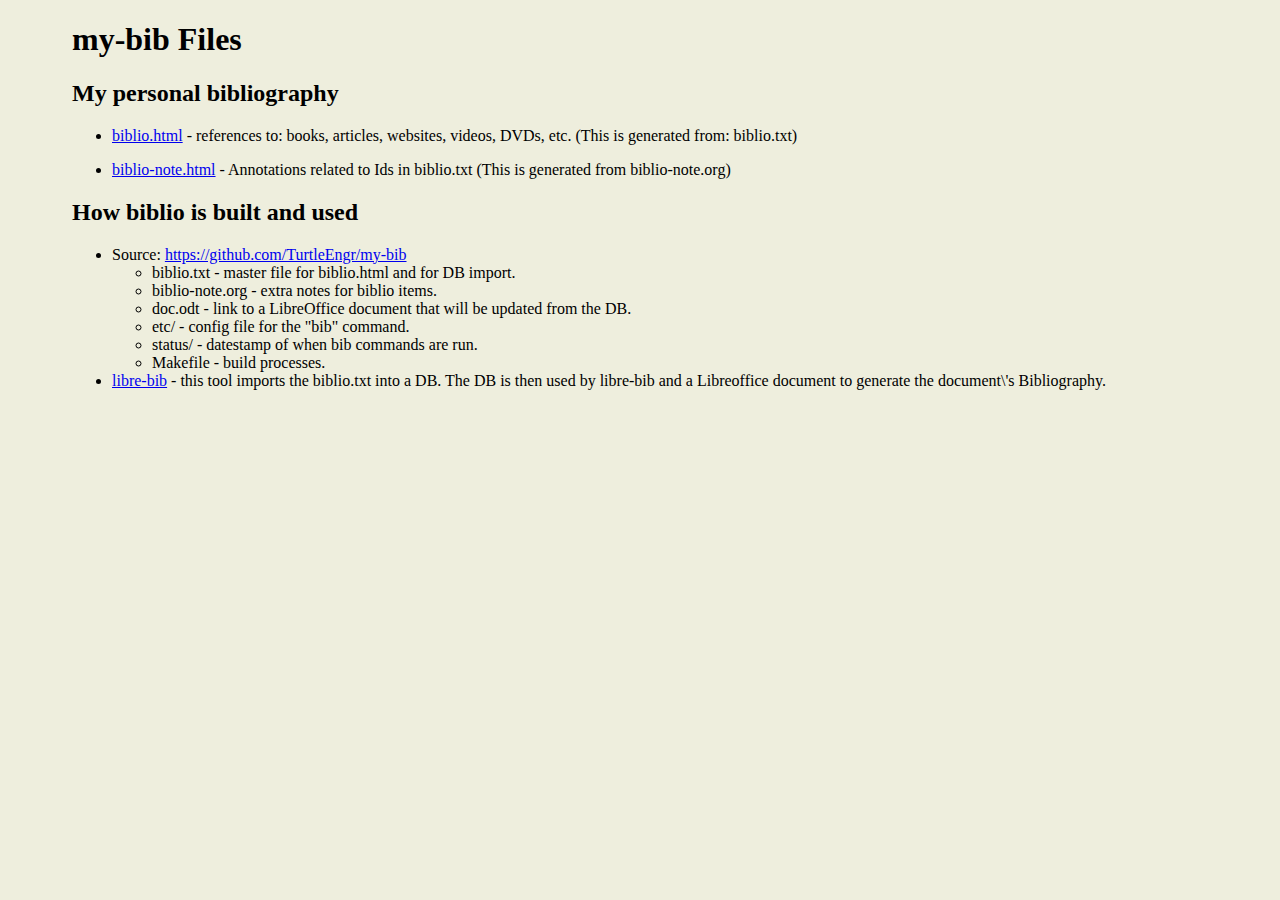
==== docs/index.html @ 3a59f124 "Updated" ====
<!DOCTYPE html>
<html xmlns="http://www.w3.org/1999/xhtml">
<head>
  <meta http-equiv="Content-Type"
        content="text/html; charset=utf-8" />
  <title>my-bib Files</title>
  <link rel="stylesheet"
        href="bib.css" />
</head>
<body>
  <h1 id="my-bib-files">my-bib Files</h1>
  <h2 id="my-personal-bibliography">My personal bibliography</h2>
  <ul>
    <li>
      <p><a href="biblio.html">biblio.html</a> - references to: books,
      articles, websites, videos, DVDs, etc. (This is generated from:
      biblio.txt)</p>
    </li>
    <li>
      <p><a href="biblio-note.html">biblio-note.html</a> - Annotations
      related to Ids in biblio.txt (This is generated from
      biblio-note.org)</p>
    </li>
  </ul>
  <h2 id="how-biblio-is-built-and-used">How biblio is built and used</h2>
  <ul>
    <li>Source: <a href=
    "https://github.com/TurtleEngr/my-bib">https://github.com/TurtleEngr/my-bib</a>
      <ul>
        <li>biblio.txt - master file for biblio.html and for DB import.</li>
        <li>biblio-note.org - extra notes for biblio items.</li>
        <li>doc.odt - link to a LibreOffice document that will be updated
        from the DB.</li>
        <li>etc/ - config file for the "bib" command.</li>
        <li>status/ - datestamp of when bib commands are run.</li>
        <li>Makefile - build processes.</li>
      </ul>
    </li>
    <li>
      <a href="https://github.com/TurtleEngr/libre-bib">libre-bib</a> - this
      tool imports the biblio.txt into a DB. The DB is then used by libre-bib
      and a Libreoffice document to generate the document\'s Bibliography.
    </li>
  </ul>
</body>
</html>
---- docs/bib.css ----
.justify {
    text-align: justify
}
body {
    margin-left: 54pt; 
    margin-right: 54pt; 
    font-family: Times, serif; 
    font-size: 100%; 
    text-align: left;
    background: #EED;
    color: black;
}
pre {
    font-size: 100%; 
    line-height: 100%; 
    font-family: Courier New, monospace; 
    text-align: left; 
}
blockquote {
    margin-left: 5%; 
    margin-right: 0%; 
    font-family: "Times New Roman", serif; 
    font-style: italic; 
    text-indent: 0px;
    text-align: left; 
    margin-bottom: 15px;
}
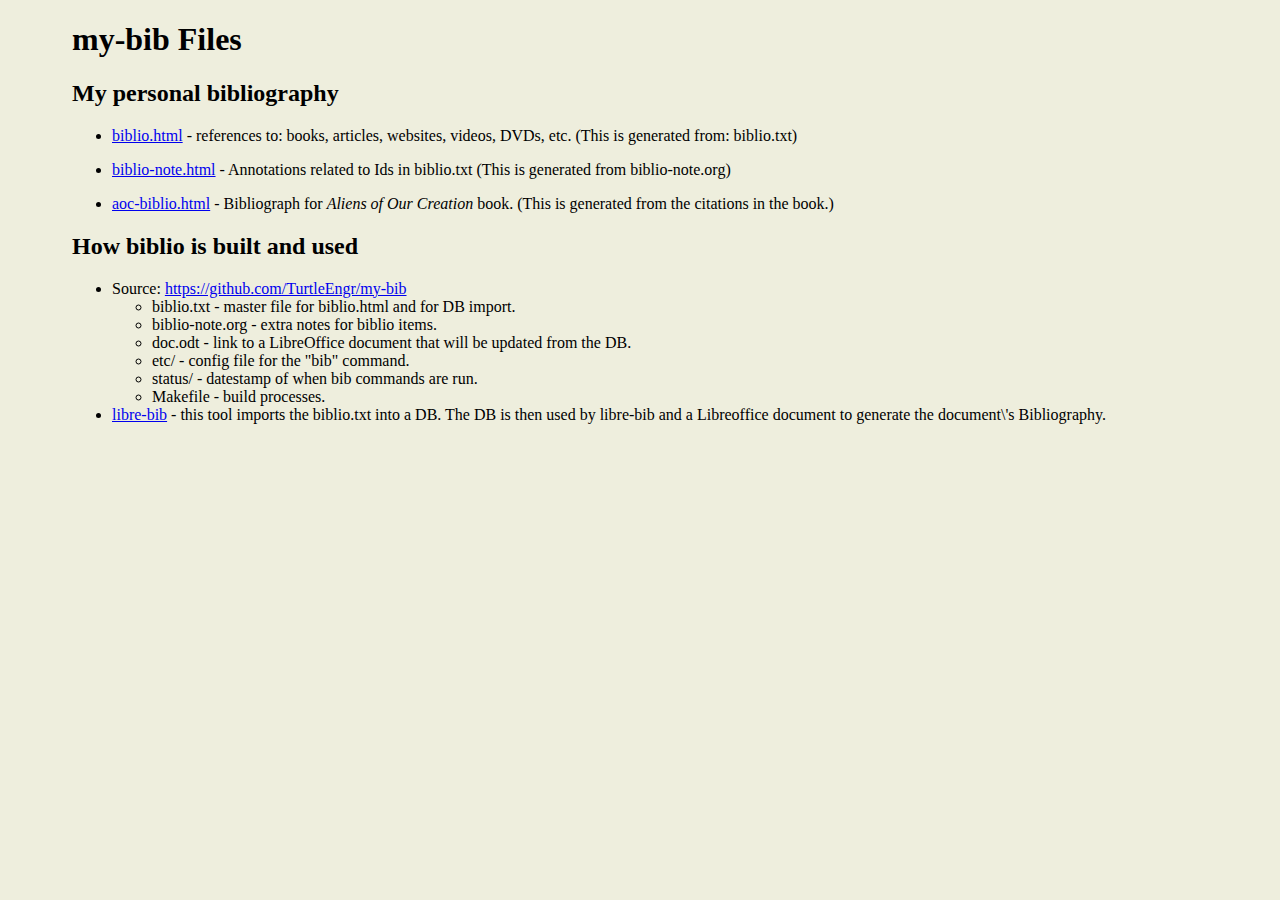
==== commit aa973fb0: "Updated" ====
--- a/docs/index.html
+++ b/docs/index.html
@@ -20,6 +20,11 @@
       <p><a href="biblio-note.html">biblio-note.html</a> - Annotations
       related to Ids in biblio.txt (This is generated from
       biblio-note.org)</p>
+    </li>
+    <li>
+      <p><a href="aoc-biblio.html">aoc-biblio.html</a> - Bibliograph for
+      <i>Aliens of Our Creation</i> book. (This is generated from the
+      citations in the book.)</p>
     </li>
   </ul>
   <h2 id="how-biblio-is-built-and-used">How biblio is built and used</h2>
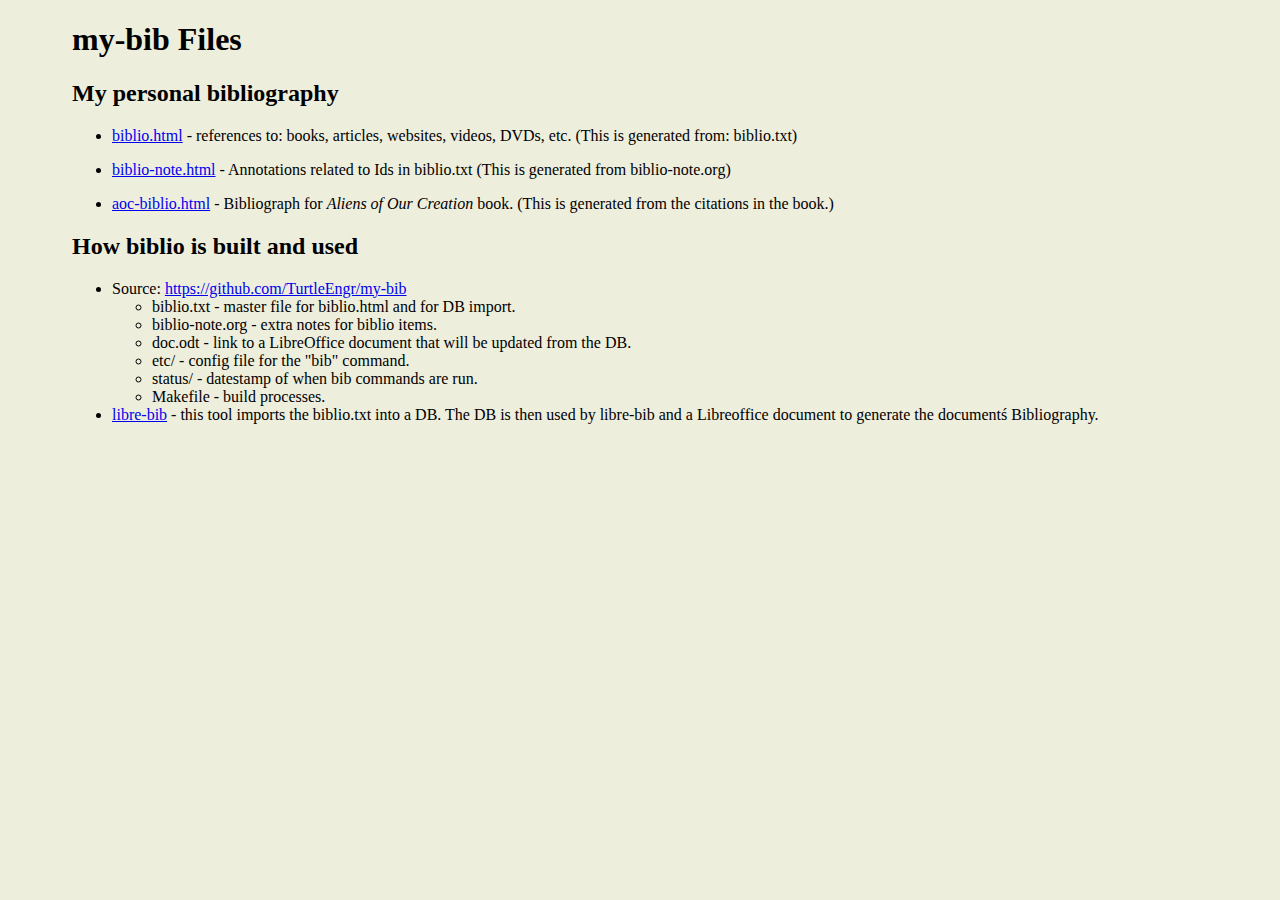
==== commit 28183a55: "Updated" ====
--- a/docs/index.html
+++ b/docs/index.html
@@ -29,8 +29,8 @@
   </ul>
   <h2 id="how-biblio-is-built-and-used">How biblio is built and used</h2>
   <ul>
-    <li>Source: <a href=
-    "https://github.com/TurtleEngr/my-bib">https://github.com/TurtleEngr/my-bib</a>
+    <li>Source: <a href="https://github.com/TurtleEngr/my-bib"
+          class="uri">https://github.com/TurtleEngr/my-bib</a>
       <ul>
         <li>biblio.txt - master file for biblio.html and for DB import.</li>
         <li>biblio-note.org - extra notes for biblio items.</li>
@@ -44,7 +44,7 @@
     <li>
       <a href="https://github.com/TurtleEngr/libre-bib">libre-bib</a> - this
       tool imports the biblio.txt into a DB. The DB is then used by libre-bib
-      and a Libreoffice document to generate the document\'s Bibliography.
+      and a Libreoffice document to generate the documentś Bibliography.
     </li>
   </ul>
 </body>
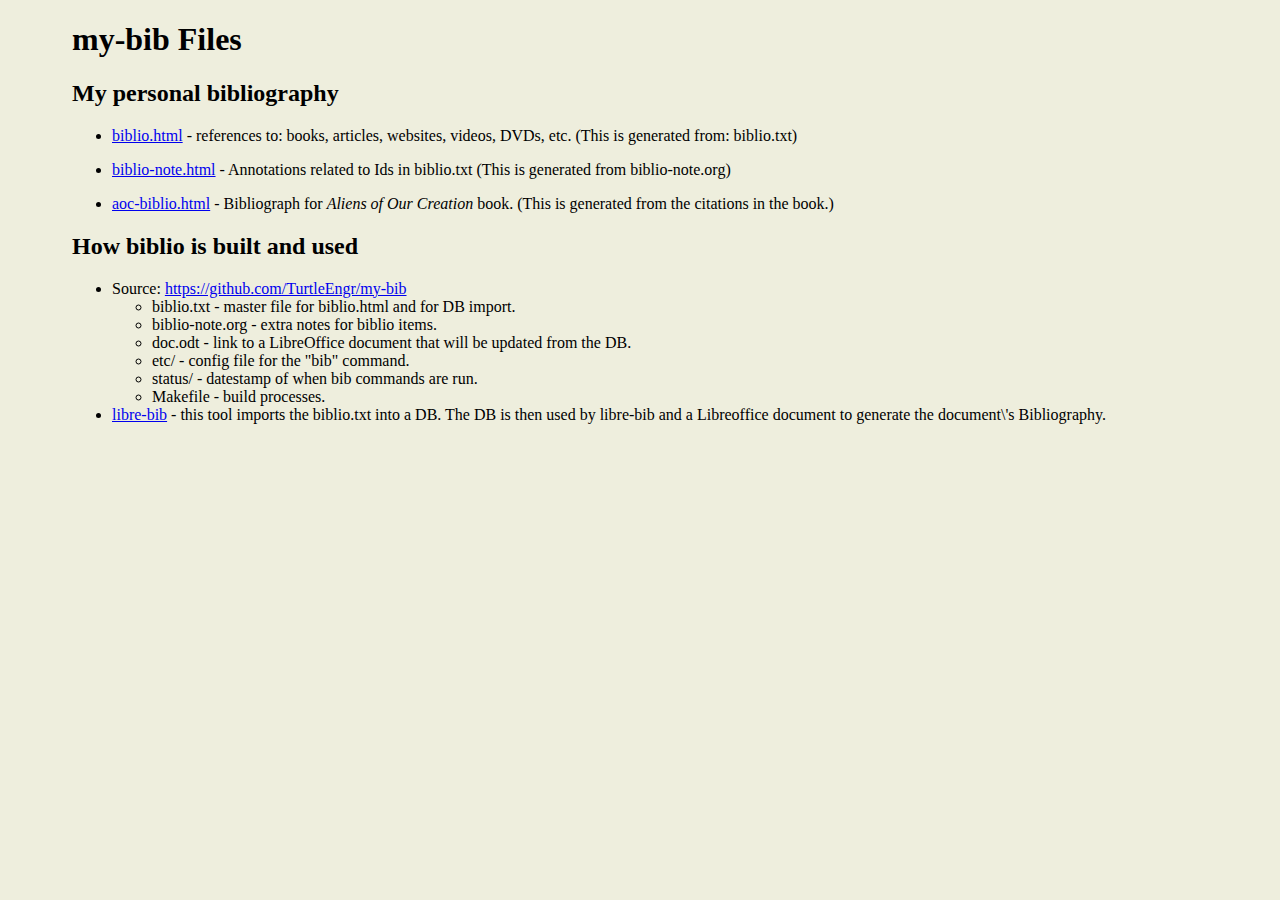
==== commit 0ab0d8f4: "Updated" ====
--- a/docs/index.html
+++ b/docs/index.html
@@ -29,8 +29,8 @@
   </ul>
   <h2 id="how-biblio-is-built-and-used">How biblio is built and used</h2>
   <ul>
-    <li>Source: <a href="https://github.com/TurtleEngr/my-bib"
-          class="uri">https://github.com/TurtleEngr/my-bib</a>
+    <li>Source: <a href=
+    "https://github.com/TurtleEngr/my-bib">https://github.com/TurtleEngr/my-bib</a>
       <ul>
         <li>biblio.txt - master file for biblio.html and for DB import.</li>
         <li>biblio-note.org - extra notes for biblio items.</li>
@@ -44,7 +44,7 @@
     <li>
       <a href="https://github.com/TurtleEngr/libre-bib">libre-bib</a> - this
       tool imports the biblio.txt into a DB. The DB is then used by libre-bib
-      and a Libreoffice document to generate the documentś Bibliography.
+      and a Libreoffice document to generate the document\'s Bibliography.
     </li>
   </ul>
 </body>
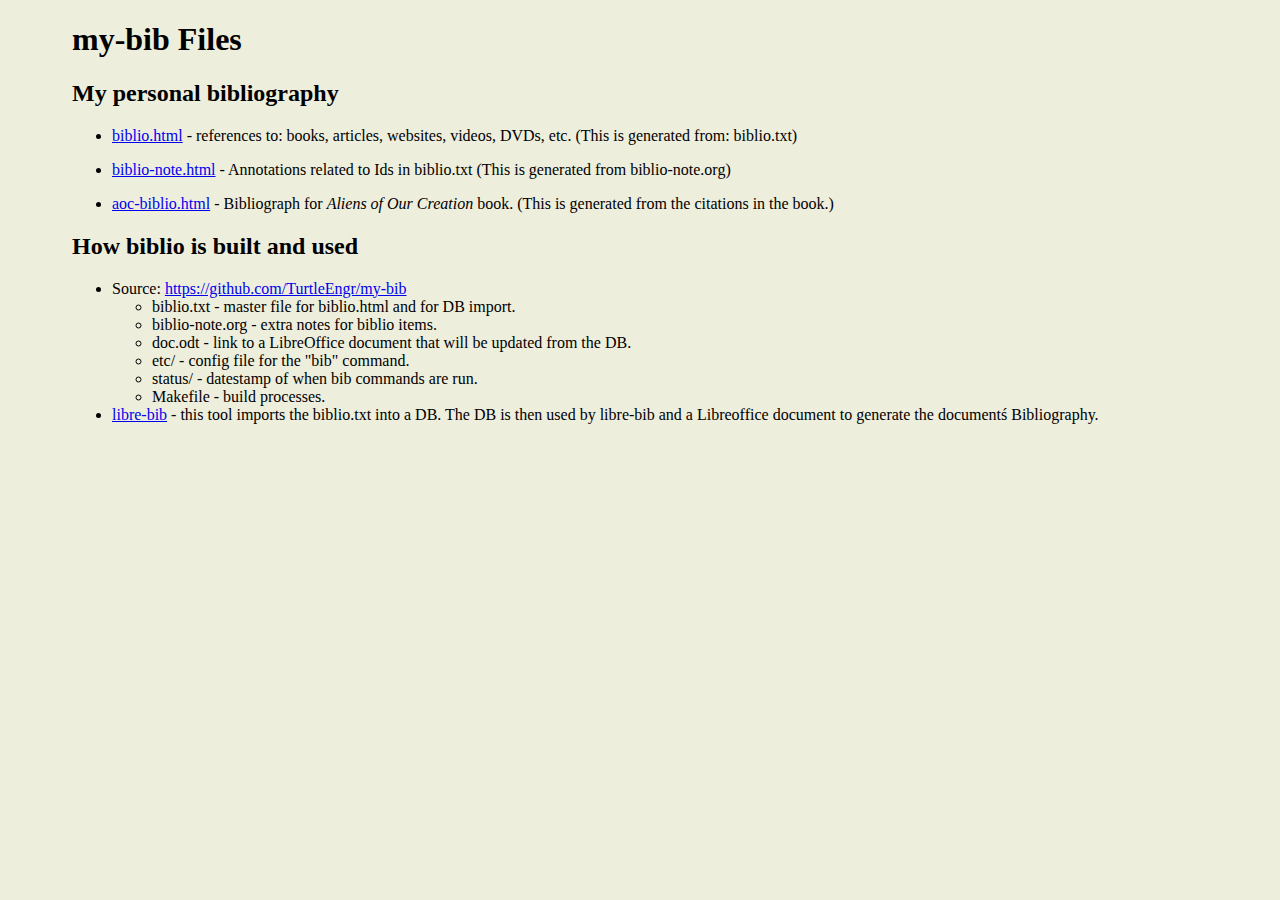
==== commit 1c669fc0: "Updated" ====
--- a/docs/index.html
+++ b/docs/index.html
@@ -29,8 +29,8 @@
   </ul>
   <h2 id="how-biblio-is-built-and-used">How biblio is built and used</h2>
   <ul>
-    <li>Source: <a href=
-    "https://github.com/TurtleEngr/my-bib">https://github.com/TurtleEngr/my-bib</a>
+    <li>Source: <a href="https://github.com/TurtleEngr/my-bib"
+          class="uri">https://github.com/TurtleEngr/my-bib</a>
       <ul>
         <li>biblio.txt - master file for biblio.html and for DB import.</li>
         <li>biblio-note.org - extra notes for biblio items.</li>
@@ -44,7 +44,7 @@
     <li>
       <a href="https://github.com/TurtleEngr/libre-bib">libre-bib</a> - this
       tool imports the biblio.txt into a DB. The DB is then used by libre-bib
-      and a Libreoffice document to generate the document\'s Bibliography.
+      and a Libreoffice document to generate the documentś Bibliography.
     </li>
   </ul>
 </body>
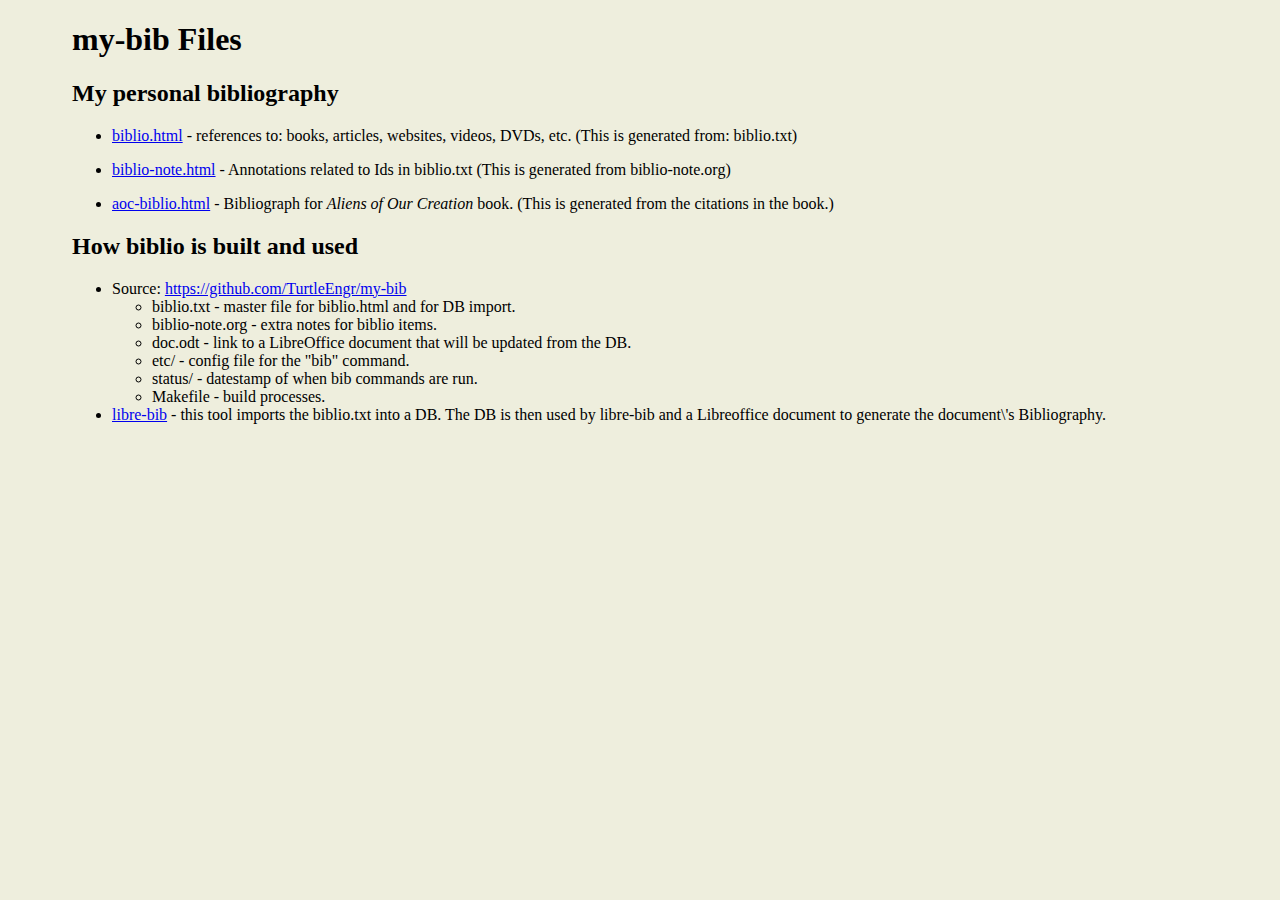
==== commit 4ebc4f9a: "Updated" ====
--- a/docs/index.html
+++ b/docs/index.html
@@ -29,8 +29,8 @@
   </ul>
   <h2 id="how-biblio-is-built-and-used">How biblio is built and used</h2>
   <ul>
-    <li>Source: <a href="https://github.com/TurtleEngr/my-bib"
-          class="uri">https://github.com/TurtleEngr/my-bib</a>
+    <li>Source: <a href=
+    "https://github.com/TurtleEngr/my-bib">https://github.com/TurtleEngr/my-bib</a>
       <ul>
         <li>biblio.txt - master file for biblio.html and for DB import.</li>
         <li>biblio-note.org - extra notes for biblio items.</li>
@@ -44,7 +44,7 @@
     <li>
       <a href="https://github.com/TurtleEngr/libre-bib">libre-bib</a> - this
       tool imports the biblio.txt into a DB. The DB is then used by libre-bib
-      and a Libreoffice document to generate the documentś Bibliography.
+      and a Libreoffice document to generate the document\'s Bibliography.
     </li>
   </ul>
 </body>
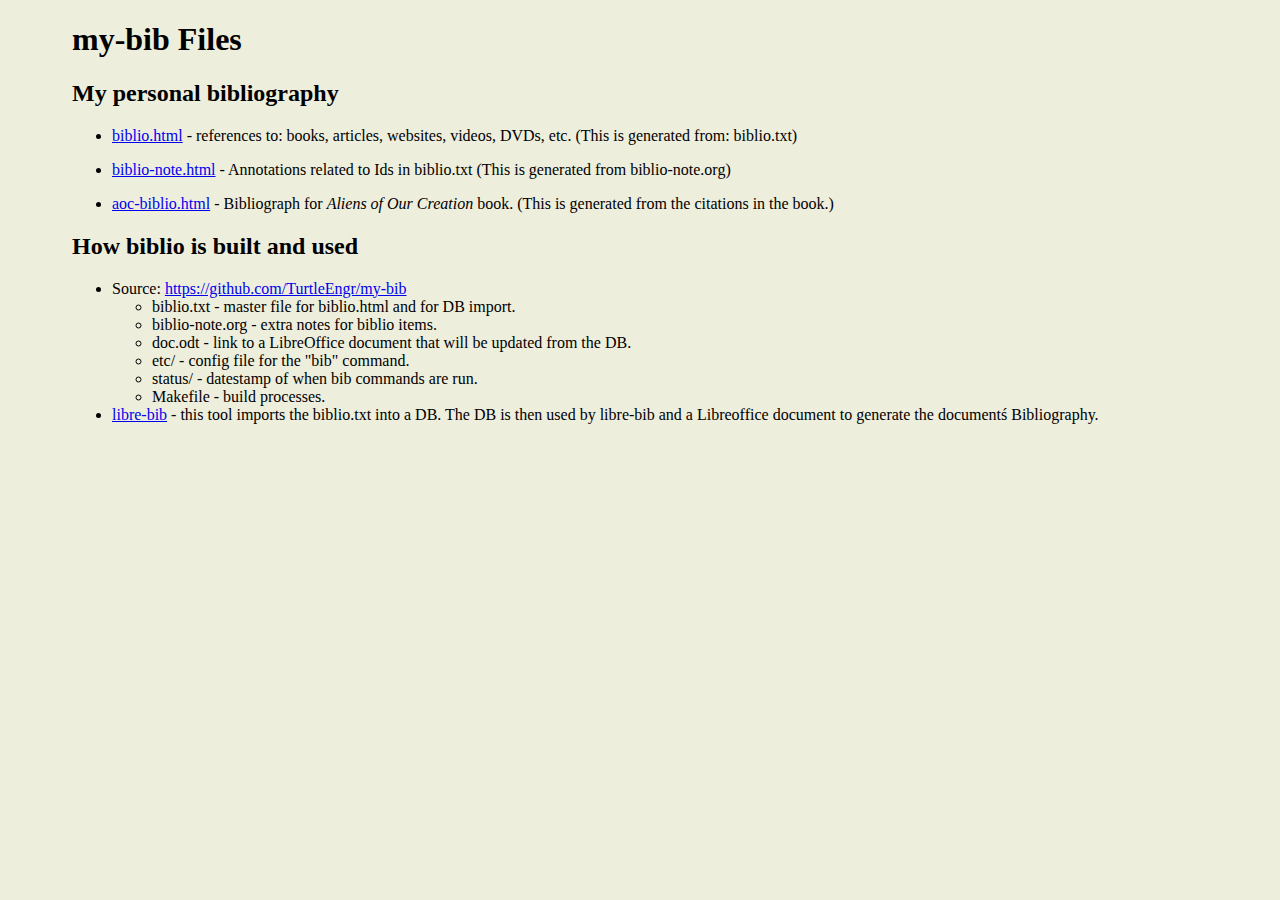
==== commit 694d0684: "Updated" ====
--- a/docs/index.html
+++ b/docs/index.html
@@ -29,8 +29,8 @@
   </ul>
   <h2 id="how-biblio-is-built-and-used">How biblio is built and used</h2>
   <ul>
-    <li>Source: <a href=
-    "https://github.com/TurtleEngr/my-bib">https://github.com/TurtleEngr/my-bib</a>
+    <li>Source: <a href="https://github.com/TurtleEngr/my-bib"
+          class="uri">https://github.com/TurtleEngr/my-bib</a>
       <ul>
         <li>biblio.txt - master file for biblio.html and for DB import.</li>
         <li>biblio-note.org - extra notes for biblio items.</li>
@@ -44,7 +44,7 @@
     <li>
       <a href="https://github.com/TurtleEngr/libre-bib">libre-bib</a> - this
       tool imports the biblio.txt into a DB. The DB is then used by libre-bib
-      and a Libreoffice document to generate the document\'s Bibliography.
+      and a Libreoffice document to generate the documentś Bibliography.
     </li>
   </ul>
 </body>
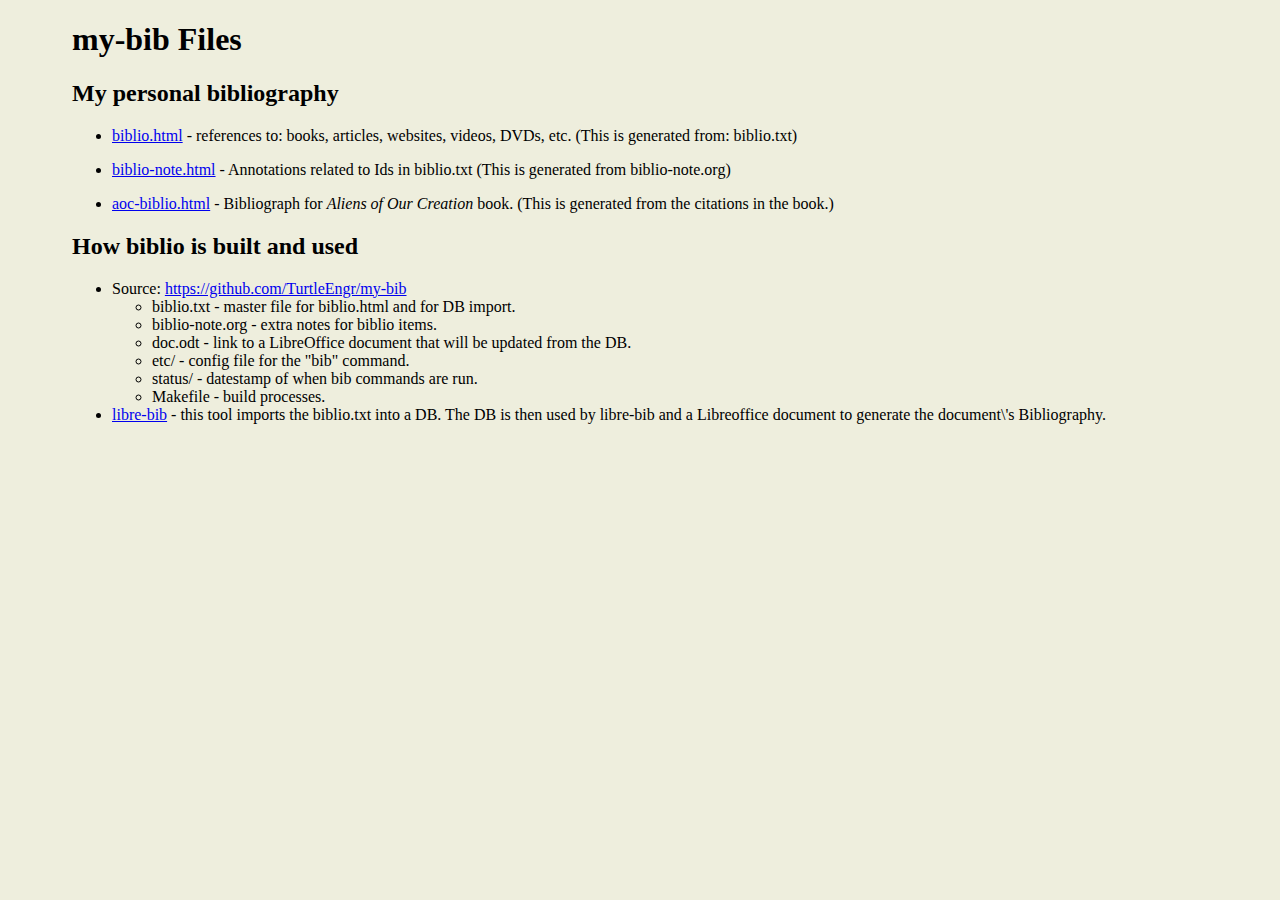
==== commit a4413a21: "Updated" ====
--- a/docs/index.html
+++ b/docs/index.html
@@ -29,8 +29,8 @@
   </ul>
   <h2 id="how-biblio-is-built-and-used">How biblio is built and used</h2>
   <ul>
-    <li>Source: <a href="https://github.com/TurtleEngr/my-bib"
-          class="uri">https://github.com/TurtleEngr/my-bib</a>
+    <li>Source: <a href=
+    "https://github.com/TurtleEngr/my-bib">https://github.com/TurtleEngr/my-bib</a>
       <ul>
         <li>biblio.txt - master file for biblio.html and for DB import.</li>
         <li>biblio-note.org - extra notes for biblio items.</li>
@@ -44,7 +44,7 @@
     <li>
       <a href="https://github.com/TurtleEngr/libre-bib">libre-bib</a> - this
       tool imports the biblio.txt into a DB. The DB is then used by libre-bib
-      and a Libreoffice document to generate the documentś Bibliography.
+      and a Libreoffice document to generate the document\'s Bibliography.
     </li>
   </ul>
 </body>
